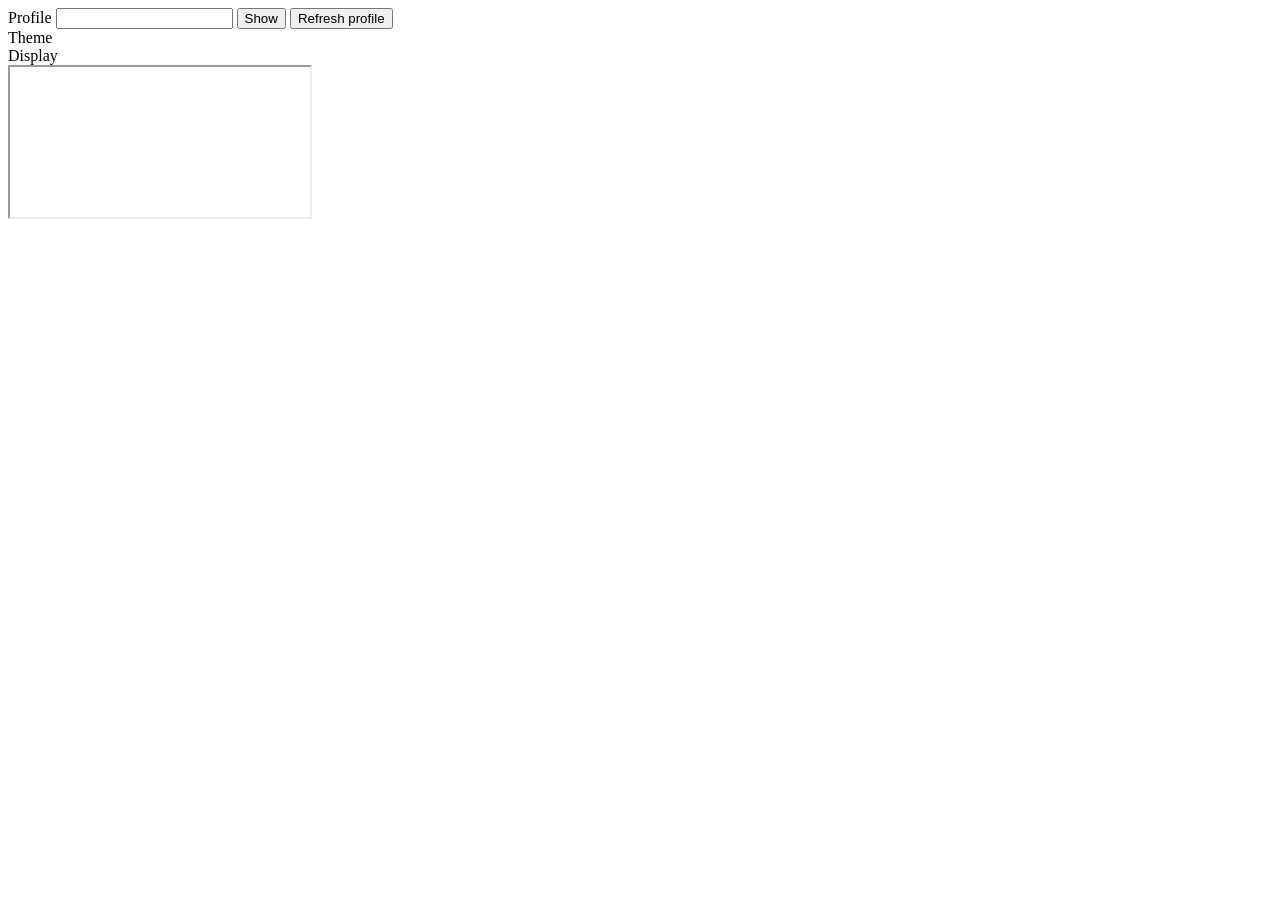
==== tools/profile-preview/static/shell.html @ 145f1adb "feat: add local profile README previewer Add tools/profile-preview, a standard-library Python server" ====
<!doctype html>
<html lang="en" data-default-user="{{DEFAULT_USER}}">
<head>
  <meta charset="utf-8">
  <meta name="viewport" content="width=device-width, initial-scale=1">
  <meta name="color-scheme" content="light dark">
  <title>Profile preview</title>
  <link rel="stylesheet" href="/static/bar.css">
</head>
<body>
  <header id="bar">
    <form id="user-form" autocomplete="off">
      <label>Profile <input id="user" name="user" spellcheck="false" maxlength="39" required></label>
      <button type="submit">Show</button>
      <button type="button" id="refresh" title="Download this profile page again">Refresh profile</button>
    </form>
    <div class="group"><span class="label">Theme</span><div class="seg" id="theme" role="group" aria-label="Theme"></div></div>
    <div class="group"><span class="label">Display</span><div class="seg" id="width" role="group" aria-label="Display width"></div></div>
    <div class="group" id="versions-wrap" hidden><span class="label">Image version</span><div class="seg" id="versions" role="group" aria-label="Image version"></div></div>
    <span id="status" role="status" aria-live="polite"></span>
  </header>
  <iframe id="frame" title="GitHub profile preview"></iframe>
  <script src="/static/bar.js"></script>
</body>
</html>
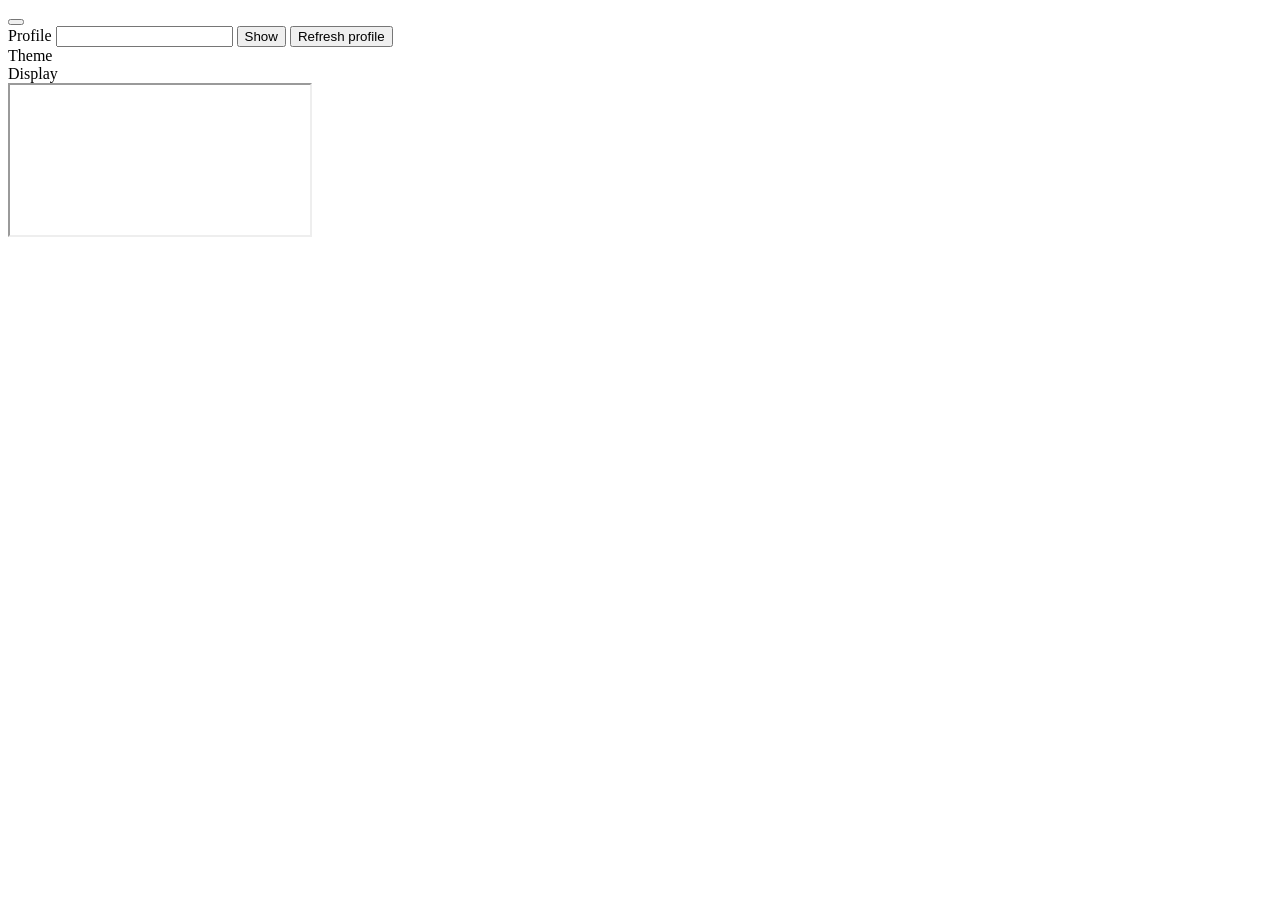
==== commit 6fea9f98: "feat: add README picker and collapsible bar to profile previewer When the repo root has several READ" ====
--- a/tools/profile-preview/static/shell.html
+++ b/tools/profile-preview/static/shell.html
@@ -9,11 +9,13 @@
 </head>
 <body>
   <header id="bar">
+    <button type="button" id="bar-toggle" aria-controls="bar" aria-expanded="true" title="Hide the top bar" aria-label="Hide the top bar"><span class="chev"></span></button>
     <form id="user-form" autocomplete="off">
       <label>Profile <input id="user" name="user" spellcheck="false" maxlength="39" required></label>
       <button type="submit">Show</button>
       <button type="button" id="refresh" title="Download this profile page again">Refresh profile</button>
     </form>
+    <div class="group" id="readmes-wrap" hidden><span class="label">README</span><div class="seg" id="readmes" role="group" aria-label="README file"></div></div>
     <div class="group"><span class="label">Theme</span><div class="seg" id="theme" role="group" aria-label="Theme"></div></div>
     <div class="group"><span class="label">Display</span><div class="seg" id="width" role="group" aria-label="Display width"></div></div>
     <div class="group" id="versions-wrap" hidden><span class="label">Image version</span><div class="seg" id="versions" role="group" aria-label="Image version"></div></div>
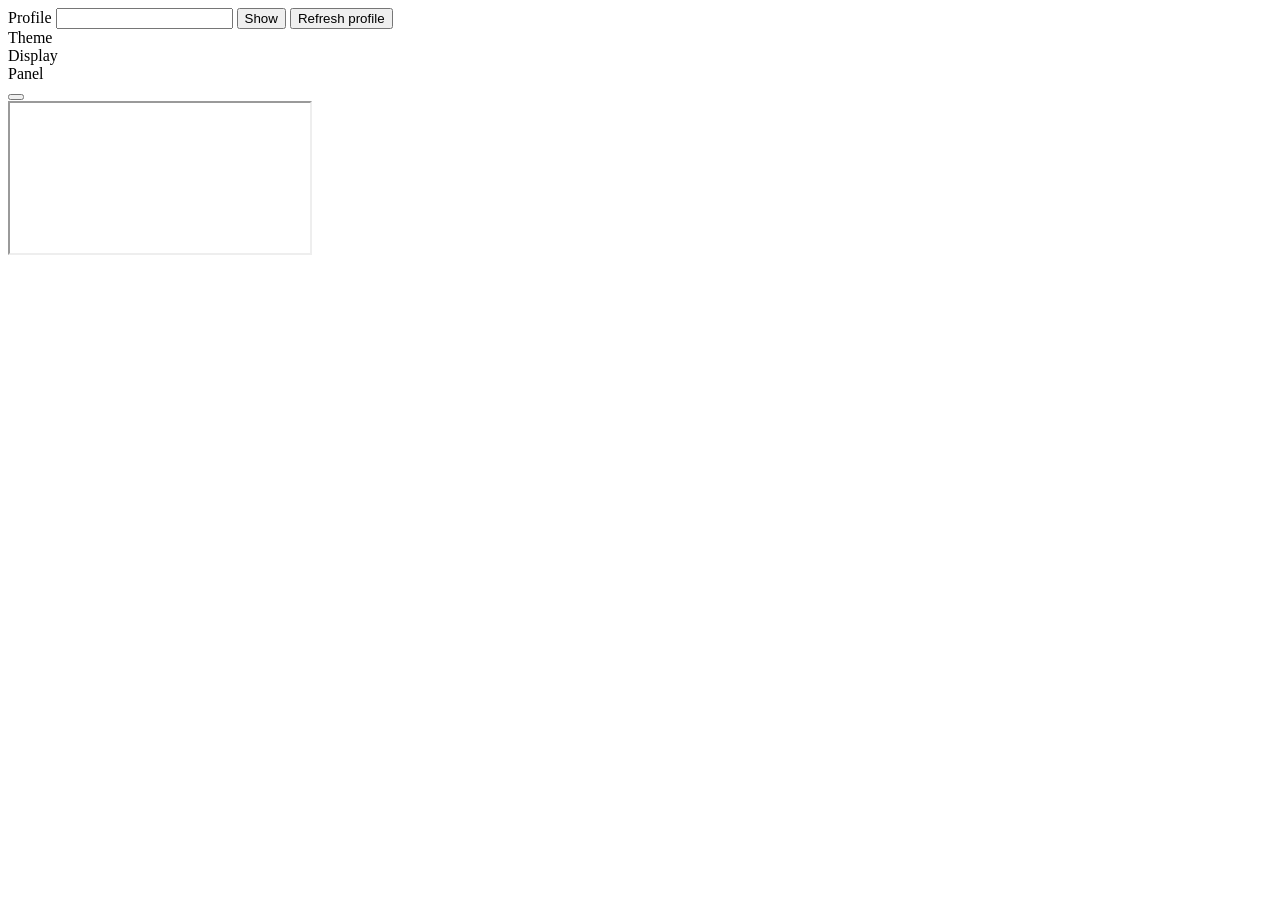
==== commit d4a1ae7a: "feat(profile-preview): image slots, saved versions and a dockable panel - Images: pick a banner or i" ====
--- a/tools/profile-preview/static/shell.html
+++ b/tools/profile-preview/static/shell.html
@@ -7,21 +7,55 @@
   <title>Profile preview</title>
   <link rel="stylesheet" href="/static/bar.css">
 </head>
-<body>
-  <header id="bar">
-    <button type="button" id="bar-toggle" aria-controls="bar" aria-expanded="true" title="Hide the top bar" aria-label="Hide the top bar"><span class="chev"></span></button>
-    <form id="user-form" autocomplete="off">
-      <label>Profile <input id="user" name="user" spellcheck="false" maxlength="39" required></label>
-      <button type="submit">Show</button>
-      <button type="button" id="refresh" title="Download this profile page again">Refresh profile</button>
-    </form>
-    <div class="group" id="readmes-wrap" hidden><span class="label">README</span><div class="seg" id="readmes" role="group" aria-label="README file"></div></div>
-    <div class="group"><span class="label">Theme</span><div class="seg" id="theme" role="group" aria-label="Theme"></div></div>
-    <div class="group"><span class="label">Display</span><div class="seg" id="width" role="group" aria-label="Display width"></div></div>
-    <div class="group" id="versions-wrap" hidden><span class="label">Image version</span><div class="seg" id="versions" role="group" aria-label="Image version"></div></div>
-    <span id="status" role="status" aria-live="polite"></span>
-  </header>
-  <iframe id="frame" title="GitHub profile preview"></iframe>
+<body data-dock="top">
+  <aside id="bar" aria-label="Preview controls">
+    <div id="bar-body">
+      <form id="user-form" autocomplete="off">
+        <label>Profile <input id="user" name="user" spellcheck="false" maxlength="39" required></label>
+        <button type="submit" data-icon="search" title="Show this profile (or press Enter)">Show</button>
+        <button type="button" id="refresh" data-icon="refresh" title="Download this profile page again">Refresh profile</button>
+      </form>
+
+      <div class="group">
+        <span class="label">Theme</span>
+        <div class="seg" id="theme" role="group" aria-label="Theme"></div>
+      </div>
+
+      <div class="group">
+        <span class="label">Display</span>
+        <div class="seg" id="width" role="group" aria-label="Display width"></div>
+      </div>
+
+      <div class="group">
+        <span class="label">Panel</span>
+        <div class="seg" id="dock" role="group" aria-label="Panel position"></div>
+      </div>
+
+      <div class="group" id="readmes-wrap" hidden>
+        <label class="label" for="readme">README</label>
+        <span class="select"><select id="readme"></select></span>
+      </div>
+
+      <div class="group" id="slots-wrap" hidden>
+        <label class="label" for="slot">Images</label>
+        <div class="slot-row">
+          <span class="select"><select id="slot" title="Which image in the README to try alternatives for"></select></span>
+          <button type="button" id="reset-swaps" hidden title="Show every image as the README has it">Reset all</button>
+        </div>
+        <div class="seg" id="options" role="group" aria-label="Image to show"></div>
+      </div>
+
+      <span id="status" role="status" aria-live="polite"></span>
+    </div>
+
+    <div id="bar-resize" role="separator" title="Drag to resize · double-click to reset"></div>
+    <button type="button" id="bar-toggle" aria-controls="bar-body" aria-expanded="true"><span class="chev"></span></button>
+  </aside>
+
+  <main id="stage">
+    <iframe id="frame" title="GitHub profile preview"></iframe>
+  </main>
+
   <script src="/static/bar.js"></script>
 </body>
 </html>
